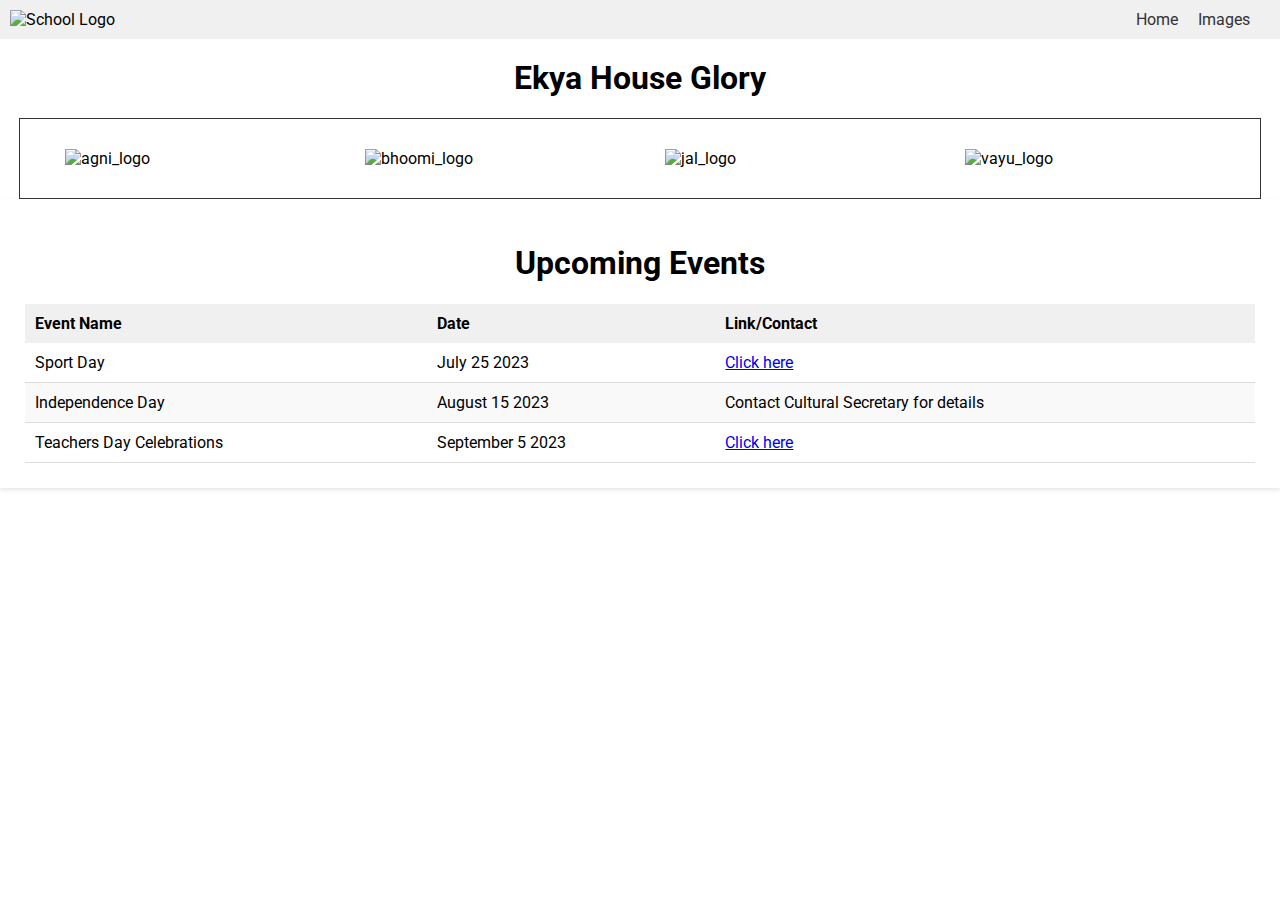
==== index.html @ 08dbd17c "Dynamic points update" ====
<!DOCTYPE html>
<html lang="en">
<head>
    <meta charset="UTF-8">
    <meta name="viewport" content="width=device-width, initial-scale=1.0">
    <title>Ekya House Points</title>
    <link rel="stylesheet" href="CSS/style.css">
    <link rel="stylesheet" href="https://fonts.googleapis.com/css2?family=Roboto:wght@300;400;500;700&display=swap">
    <script src="JS/event_script.js"></script>
    <script src="JS/points_script.js"></script>
</head>
<body>

    <header class="header">
        <div class="logo">
            <img src="Images/Ekya-Schools-Bangalore.png" alt="School Logo">
        </div>
        <nav class="menu">
            <ul>
                <li><a href="index.html">Home</a></li>
                <li><a href="images.html">Images</a></li>
            </ul>
        </nav>
    </header>

    <h1>Ekya House Glory</h1>

    <div class="scoreboard-container">

        <div class="house">
            <img src="Images/agni.png" alt="agni_logo">
            <div class="house-details">
                <h2>AGNI</h2>
                <p class="points">Total Points: <span>100</span></p>
            </div>
        </div>

        <div class="house">
            <img src="Images/bhoomi.png" alt="bhoomi_logo">
            <div class="house-details">
                <h2>BHOOMI</h2>
                <p class="points">Total Points: <span>100</span></p>
            </div>
        </div>

        <div class="house">
            <img src="Images/jal.png" alt="jal_logo">
            <div class="house-details">
                <h2>JAL</h2>
                <p class="points">Total Points: <span>100</span></p>
            </div>
        </div>

        <div class="house">
            <img src="Images/vayu.png" alt="vayu_logo">
            <div class="house-details">
                <h2>VAYU</h2>
                <p class="points">Total Points: <span>100</span></p>
            </div>
        </div>

    </div>

    <div class="events-container">
        <h1>Upcoming Events</h1>
        <table id="events-table">
            <thead>
                <tr>
                    <th>Event Name</th>
                    <th>Date</th>
                    <th>Link/Contact</th>
                </tr>
            </thead>
            <tbody>
                <!-- Events will be dynamically populated here -->
            </tbody>
        </table>
    </div>


</body>
</html>
---- CSS/style.css ----
@import url('https://fonts.googleapis.com/css2?family=Roboto:wght@300;400;500;700&display=swap');


body {
    font-family: 'Roboto';
    margin: 0;
    padding: 0;
}

.header {
    background-color: #f0f0f0; /* Light gray background */
    padding: 10px;
    display: flex;
    justify-content: space-between;
    align-items: center;
}

.logo img {
    height: 75px; /* Adjust the height of the school logo */
}

.menu ul {
    list-style: none;
    margin: 0;
    padding: 0;
    display: flex;
    padding-right: 20px;
}

.menu li {
    margin-right: 20px;
}

.menu li:last-child {
    margin-right: 0; /* Remove right margin from the last menu item */
}

.menu a {
    text-decoration: none;
    color: #333;
}

h1 {
    text-align: center;
    margin-top: 20px;
}

.scoreboard-container {
    display: flex;
    flex-wrap: wrap; /* Allow flex items to wrap to the next line */
    justify-content: space-around;
    max-width: 1200px;
    margin: 0 auto;
    padding: 20px;
    border: 1px solid #333;
}

.house {
    flex: 1 1 25%; /* Distribute available space evenly and set a minimum width of 25% */
    max-width: 250px; /* Limit the maximum width of each house */
    position: relative;
    overflow: hidden;
    margin: 10px; /* Add margin to create space between images */
}

.house img {
    width: 100%;
    height: auto; /* Allow the image height to adjust with the width while maintaining the aspect ratio */
    display: block;
    transition: filter 0.3s ease;
}

.house-details {
    position: absolute;
    top: 0;
    left: 0;
    width: 100%;
    height: 100%;
    background-color: rgba(0, 0, 0, 0.8);
    color: #fff;
    display: flex;
    justify-content: center;
    align-items: center;
    flex-direction: column;
    opacity: 0;
    transition: opacity 0.3s ease;
}

.house:hover img {
    filter: blur(8px);
}

.house:hover .house-details {
    opacity: 1;
}

/* Media Query for responsiveness */
@media screen and (max-width: 768px) {
    .house {
        flex: 1 1 45%; /* Reduce the flex basis to make images stack one below the other */
        max-width: none; /* Remove the maximum width restriction */
    }
}

.events-container{
    padding: 25px;
}

/* General styles for the events table */
#events-table {
    width: 100%;
    border-collapse: collapse;
    margin-top: 20px;
}

#events-table th,
#events-table td {
    padding: 10px;
    text-align: left;
}

#events-table th {
    background-color: #f0f0f0;
    font-weight: bold;
}

#events-table td {
    border-bottom: 1px solid #ddd;
}

/* Styles for alternate rows to create a striped effect */
#events-table tbody tr:nth-child(even) {
    background-color: #f9f9f9;
}

/* Hover effect for table rows */
#events-table tbody tr:hover {
    background-color: #f1f1f1;
}

/* Add a little shadow to the table */
.events-container {
    box-shadow: 0 2px 4px rgba(0, 0, 0, 0.1);
}
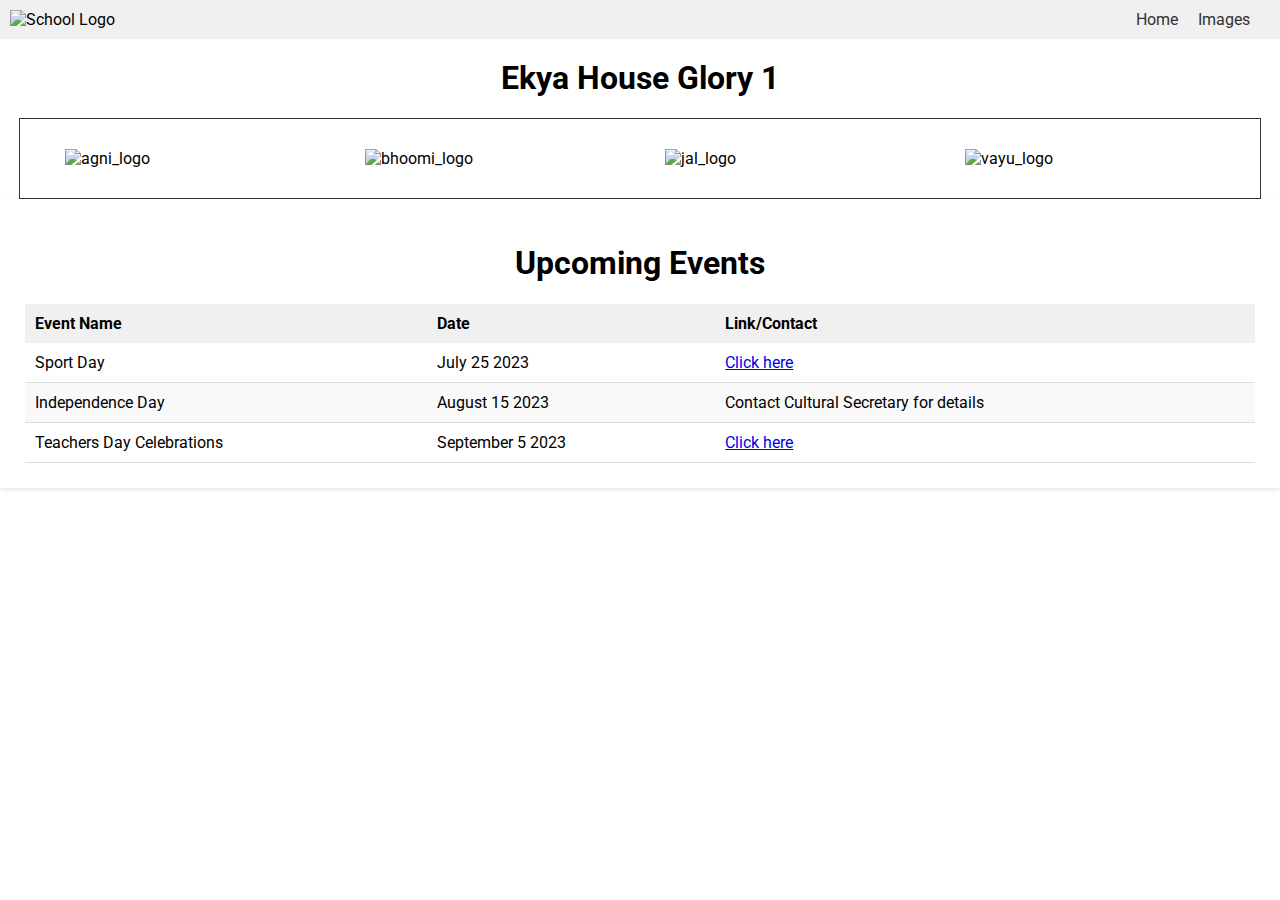
==== commit fed7329c: "Add files via upload" ====
--- a/index.html
+++ b/index.html
@@ -23,39 +23,39 @@
         </nav>
     </header>
 
-    <h1>Ekya House Glory</h1>
+    <h1>Ekya House Glory 1</h1>
 
     <div class="scoreboard-container">
 
-        <div class="house">
+        <div class="house" data-house="Agni">
             <img src="Images/agni.png" alt="agni_logo">
             <div class="house-details">
                 <h2>AGNI</h2>
-                <p class="points">Total Points: <span>100</span></p>
+                <p class="points">Total Points: <span class="pointsValue">0</span></p>
             </div>
         </div>
 
-        <div class="house">
+        <div class="house" data-house="Bhoomi">
             <img src="Images/bhoomi.png" alt="bhoomi_logo">
             <div class="house-details">
                 <h2>BHOOMI</h2>
-                <p class="points">Total Points: <span>100</span></p>
+                <p class="points">Total Points: <span class="pointsValue">0</span></p>
             </div>
         </div>
 
-        <div class="house">
+        <div class="house" data-house="Jal">
             <img src="Images/jal.png" alt="jal_logo">
             <div class="house-details">
                 <h2>JAL</h2>
-                <p class="points">Total Points: <span>100</span></p>
+                <p class="points">Total Points: <span class="pointsValue">0</span></p>
             </div>
         </div>
 
-        <div class="house">
+        <div class="house" data-house="Vayu">
             <img src="Images/vayu.png" alt="vayu_logo">
             <div class="house-details">
                 <h2>VAYU</h2>
-                <p class="points">Total Points: <span>100</span></p>
+                <p class="points">Total Points: <span class="pointsValue">0</span></p>
             </div>
         </div>
 
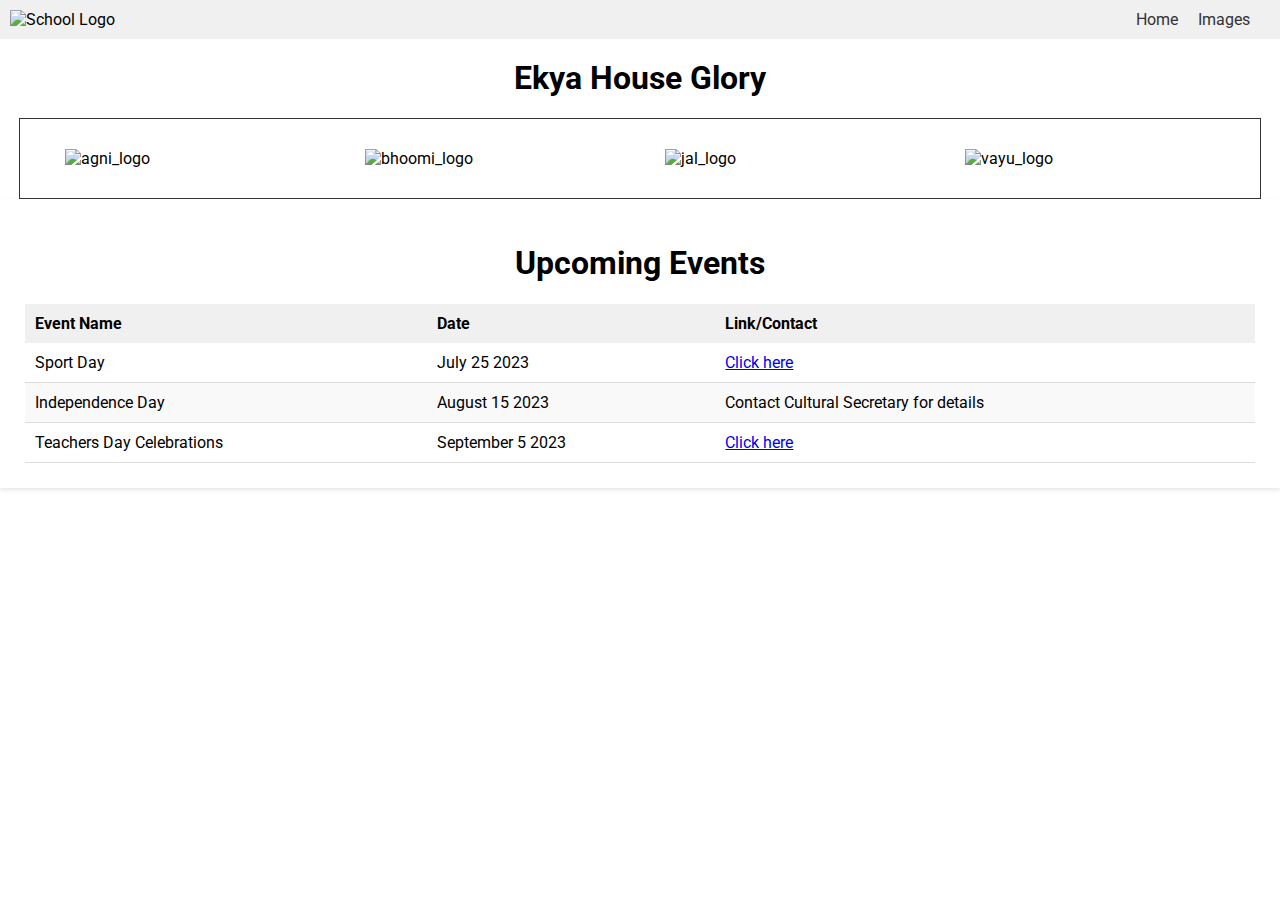
==== commit b4841ebc: "Add files via upload" ====
--- a/index.html
+++ b/index.html
@@ -23,15 +23,14 @@
         </nav>
     </header>
 
-    <h1>Ekya House Glory 1</h1>
+    <h1>Ekya House Glory</h1>
 
     <div class="scoreboard-container">
 
         <div class="house" data-house="Agni">
             <img src="Images/agni.png" alt="agni_logo">
             <div class="house-details">
-                <h2>AGNI</h2>
-                <p class="points">Total Points: <span class="pointsValue">0</span></p>
+                <p class="points"><h2>AGNI</h2><br>Total Points: <span class="pointsValue">0</span></p>
             </div>
         </div>
 
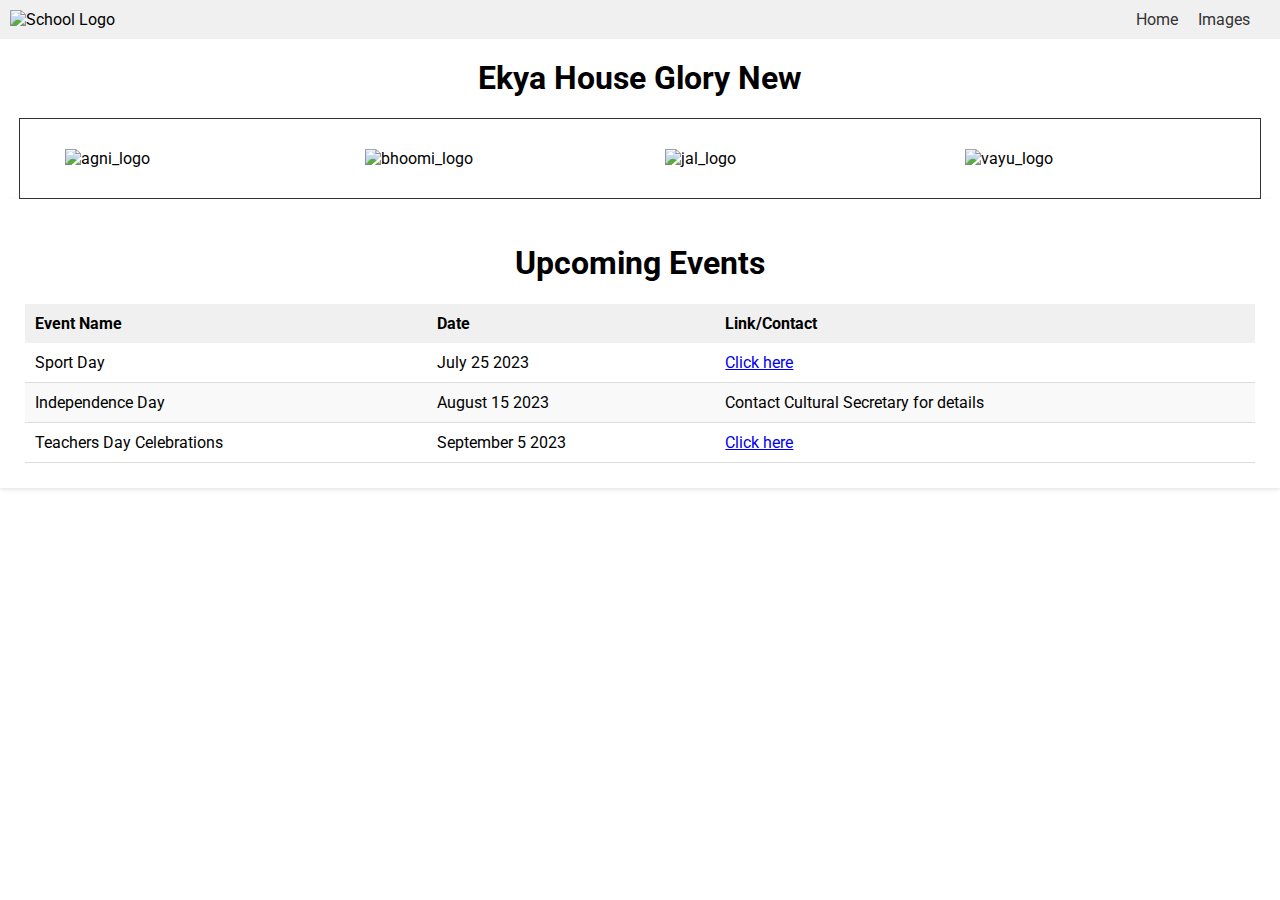
==== commit bfb21c82: "Add files via upload" ====
--- a/index.html
+++ b/index.html
@@ -23,18 +23,18 @@
         </nav>
     </header>
 
-    <h1>Ekya House Glory</h1>
+    <h1>Ekya House Glory New</h1>
 
     <div class="scoreboard-container">
 
-        <div class="house" data-house="Agni">
+        <div class="house" id="Agni">
             <img src="Images/agni.png" alt="agni_logo">
             <div class="house-details">
                 <p class="points"><h2>AGNI</h2><br>Total Points: <span class="pointsValue">0</span></p>
             </div>
         </div>
 
-        <div class="house" data-house="Bhoomi">
+        <div class="house" id="Bhoomi">
             <img src="Images/bhoomi.png" alt="bhoomi_logo">
             <div class="house-details">
                 <h2>BHOOMI</h2>
@@ -42,7 +42,7 @@
             </div>
         </div>
 
-        <div class="house" data-house="Jal">
+        <div class="house" id="Jal">
             <img src="Images/jal.png" alt="jal_logo">
             <div class="house-details">
                 <h2>JAL</h2>
@@ -50,7 +50,7 @@
             </div>
         </div>
 
-        <div class="house" data-house="Vayu">
+        <div class="house" id="Vayu">
             <img src="Images/vayu.png" alt="vayu_logo">
             <div class="house-details">
                 <h2>VAYU</h2>
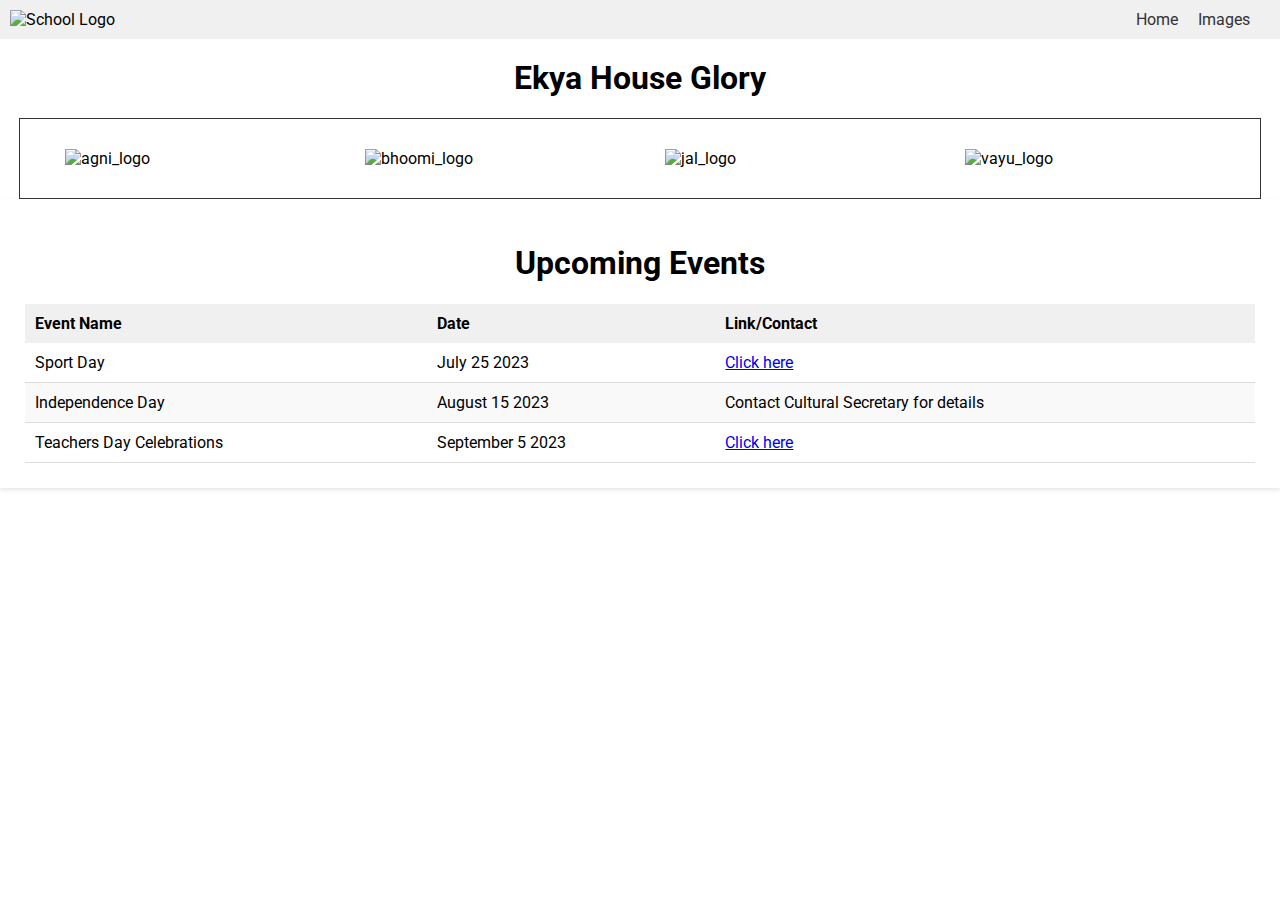
==== commit 0064fb9f: "Add files via upload" ====
--- a/index.html
+++ b/index.html
@@ -23,7 +23,7 @@
         </nav>
     </header>
 
-    <h1>Ekya House Glory New</h1>
+    <h1>Ekya House Glory</h1>
 
     <div class="scoreboard-container">
 
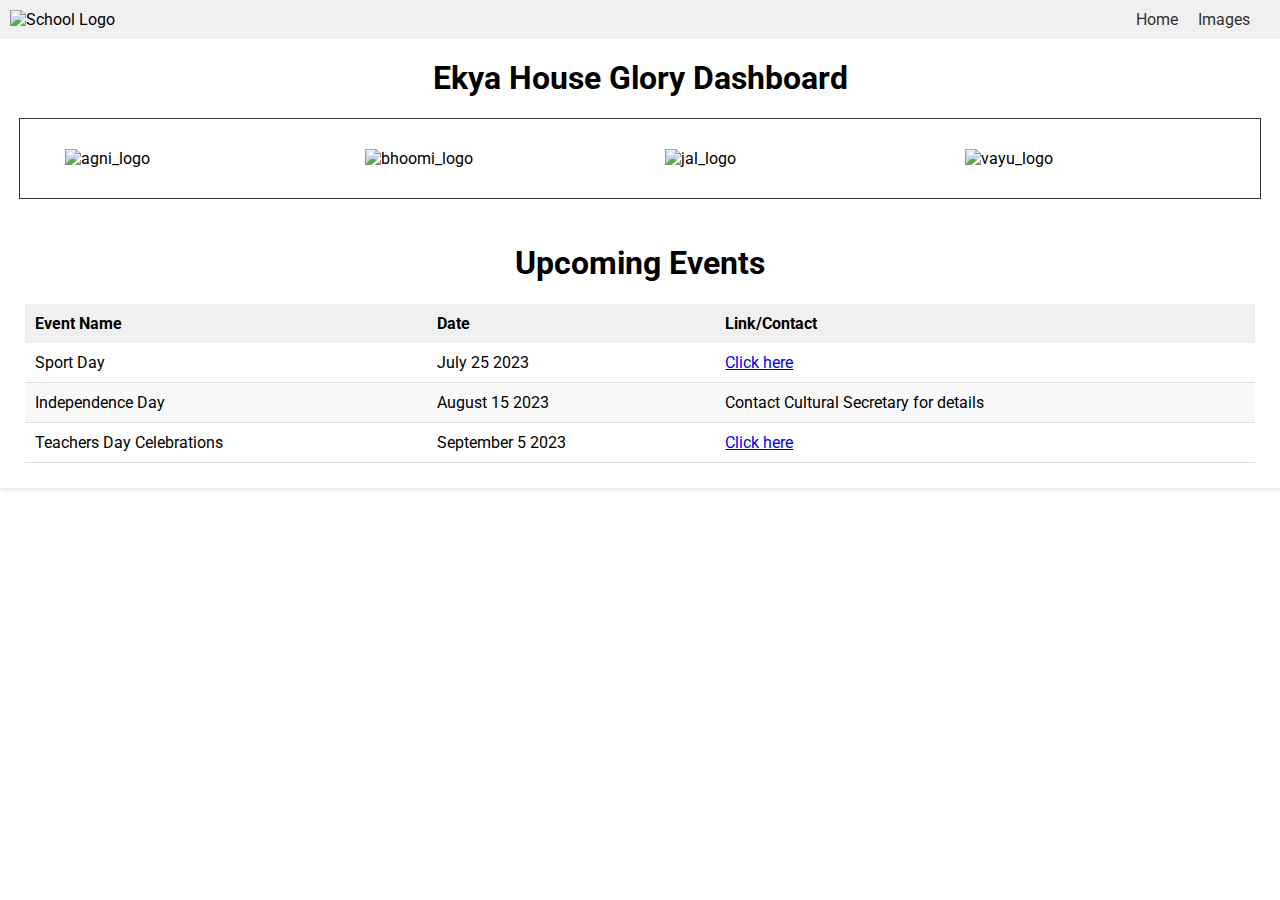
==== commit 4317f04e: "Code cleanup" ====
--- a/index.html
+++ b/index.html
@@ -23,37 +23,38 @@
         </nav>
     </header>
 
-    <h1>Ekya House Glory</h1>
+    <h1>Ekya House Glory Dashboard</h1>
 
     <div class="scoreboard-container">
 
-        <div class="house" id="Agni">
+        <div class="house" data-house="Agni">
             <img src="Images/agni.png" alt="agni_logo">
             <div class="house-details">
-                <p class="points"><h2>AGNI</h2><br>Total Points: <span class="pointsValue">0</span></p>
-            </div>
-        </div>
-
-        <div class="house" id="Bhoomi">
-            <img src="Images/bhoomi.png" alt="bhoomi_logo">
-            <div class="house-details">
-                <h2>BHOOMI</h2>
+                <h1>AGNI</h2>
                 <p class="points">Total Points: <span class="pointsValue">0</span></p>
             </div>
         </div>
 
-        <div class="house" id="Jal">
-            <img src="Images/jal.png" alt="jal_logo">
+        <div class="house" data-house="Bhoomi">
+            <img src="Images/bhoomi.png" alt="bhoomi_logo">
             <div class="house-details">
-                <h2>JAL</h2>
+                <h1>BHOOMI</h2>
                 <p class="points">Total Points: <span class="pointsValue">0</span></p>
             </div>
         </div>
 
-        <div class="house" id="Vayu">
+        <div class="house" data-house="Jal">
+            <img src="Images/jal.png" alt="jal_logo">
+            <div class="house-details">
+                <h1>JAL</h2>
+                <p class="points">Total Points: <span class="pointsValue">0</span></p>
+            </div>
+        </div>
+
+        <div class="house" data-house="Vayu">
             <img src="Images/vayu.png" alt="vayu_logo">
             <div class="house-details">
-                <h2>VAYU</h2>
+                <h1>VAYU</h2>
                 <p class="points">Total Points: <span class="pointsValue">0</span></p>
             </div>
         </div>
@@ -77,5 +78,25 @@
     </div>
 
 
+    <div id="myModal" class="modal">
+        <div class="modal-content">
+            <span class="close">&times;</span>
+            <h2 id="modalHouseName"></h2>
+            <table id="modalEventsTable">
+                <thead>
+                    <tr>
+                        <th>Event Name</th>
+                        <th>Date</th>
+                        <th>Points</th>
+                    </tr>
+                </thead>
+                <tbody>
+                    <!-- EventsModals will be dynamically populated here -->
+                </tbody>
+            </table>
+        </div>
+    </div>
+    
+
 </body>
 </html>
--- a/CSS/style.css
+++ b/CSS/style.css
@@ -32,7 +32,7 @@
 }
 
 .menu li:last-child {
-    margin-right: 0; /* Remove right margin from the last menu item */
+    margin-right: 0; 
 }
 
 .menu a {
@@ -47,7 +47,7 @@
 
 .scoreboard-container {
     display: flex;
-    flex-wrap: wrap; /* Allow flex items to wrap to the next line */
+    flex-wrap: wrap; 
     justify-content: space-around;
     max-width: 1200px;
     margin: 0 auto;
@@ -56,16 +56,16 @@
 }
 
 .house {
-    flex: 1 1 25%; /* Distribute available space evenly and set a minimum width of 25% */
-    max-width: 250px; /* Limit the maximum width of each house */
+    flex: 1 1 25%; 
+    max-width: 250px; 
     position: relative;
     overflow: hidden;
-    margin: 10px; /* Add margin to create space between images */
+    margin: 10px;
 }
 
 .house img {
     width: 100%;
-    height: auto; /* Allow the image height to adjust with the width while maintaining the aspect ratio */
+    height: auto; 
     display: block;
     transition: filter 0.3s ease;
 }
@@ -97,8 +97,8 @@
 /* Media Query for responsiveness */
 @media screen and (max-width: 768px) {
     .house {
-        flex: 1 1 45%; /* Reduce the flex basis to make images stack one below the other */
-        max-width: none; /* Remove the maximum width restriction */
+        flex: 1 1 45%; 
+        max-width: none;
     }
 }
 
@@ -142,3 +142,68 @@
 .events-container {
     box-shadow: 0 2px 4px rgba(0, 0, 0, 0.1);
 }
+
+/* Styles for the modal */
+.modal {
+    display: none;
+    position: fixed;
+    z-index: 1;
+    left: 0;
+    top: 0;
+    width: 100%;
+    height: 100%;
+    overflow: auto;
+    background-color: rgba(0, 0, 0, 0.5);
+}
+
+.modal-content {
+    background-color: #f9f9f9;
+    margin: 10% auto;
+    padding: 20px;
+    border: 1px solid #888;
+    width: 80%;
+    border-radius: 10px;
+    box-shadow: 0 4px 8px rgba(0, 0, 0, 0.1);
+}
+
+.close {
+    color: #aaa;
+    float: right;
+    font-size: 20px;
+    font-weight: bold;
+}
+
+.close:hover,
+.close:focus {
+    color: #333;
+    text-decoration: none;
+    cursor: pointer;
+}
+
+h2 {
+    text-align: center;
+    margin-bottom: 10px;
+    font-size: 24px;
+    color: #333;
+}
+
+#modalEventsTable table {
+    width: 100%;
+    border-collapse: collapse;
+    margin-top: 20px;
+}
+
+#modalEventsTable table th,
+#modalEventsTable table td {
+    padding: 8px;
+    text-align: left;
+    border-bottom: 1px solid #ddd;
+}
+
+#modalEventsTable table th {
+    background-color: #f2f2f2;
+}
+
+#modalEventsTable table tr:last-child td {
+    border-bottom: none;
+}
